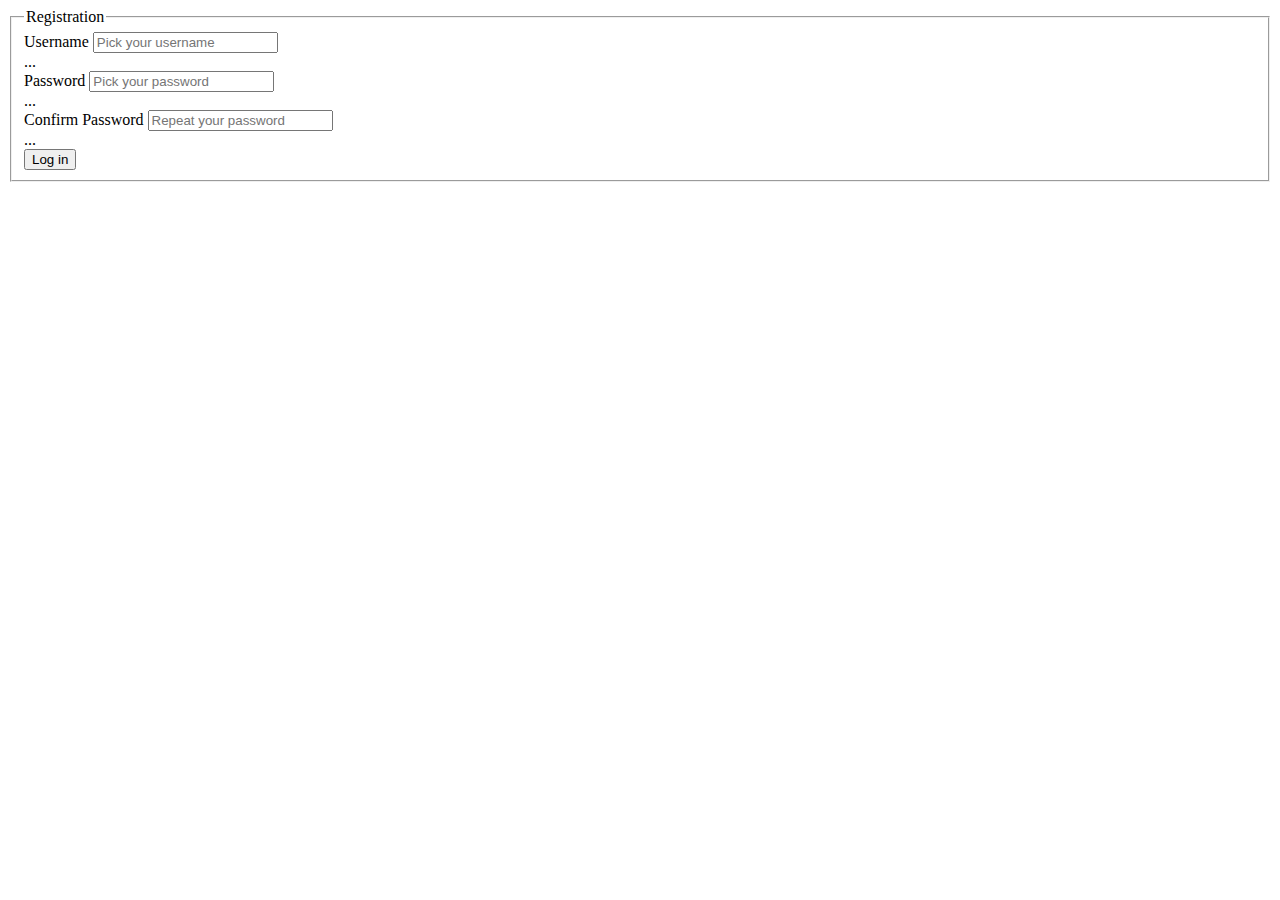
==== src/main/resources/templates/registration.html @ 5f1a9e59 "Added user recognition" ====
<!DOCTYPE html>
<html lang="en" xmlns:th="http://www.thymeleaf.org">

<head th:replace="partial/header :: header"/>
<body>
<nav th:replace="partial/nav :: navbar"/>

<div class="row">
    <div class="container">
        <div class="jumbotron">


            <form th:action="@{/registration}" th:object="${userForm}" method="post">
                <div class="container">
                    <fieldset>
                        <legend>Registration</legend>

                        <div class="form-control">
                            <label for="username">Username</label>
                            <input type="text" id="username" name="username" placeholder="Pick your username" class="form-control"
                                   th:field="*{username}"/>
                        </div>
                        <div class="alert alert-danger" th:errors="${userForm.username}">...</div>


                        <div class="form-control">
                            <label for="password">Password</label>
                            <input type="password" id="password" name="password" placeholder="Pick your password" class="form-control"
                                   th:field="*{password}"/>
                        </div>
                        <div class="alert alert-danger" th:errors="${userForm.password}">...</div>

                        <div class="form-control">
                            <label for="passwordConfirm">Confirm Password</label>
                            <input type="password" id="passwordConfirm" name="passwordConfirm" placeholder="Repeat your password" class="form-control"
                                   th:field="*{passwordConfirm}"/>
                        </div>
                        <div class="alert alert-danger" th:errors="${userForm.passwordConfirm}">...</div>


                        <div class="form-control">
                            <button type="submit" class="btn btn-lg btn-primary btn-block">Log in</button>
                        </div>
                    </fieldset>
                </div>
            </form>
        </div>
    </div>

</div>

<div th:replace="partial/footer :: scripts"/>


</body>
</html>
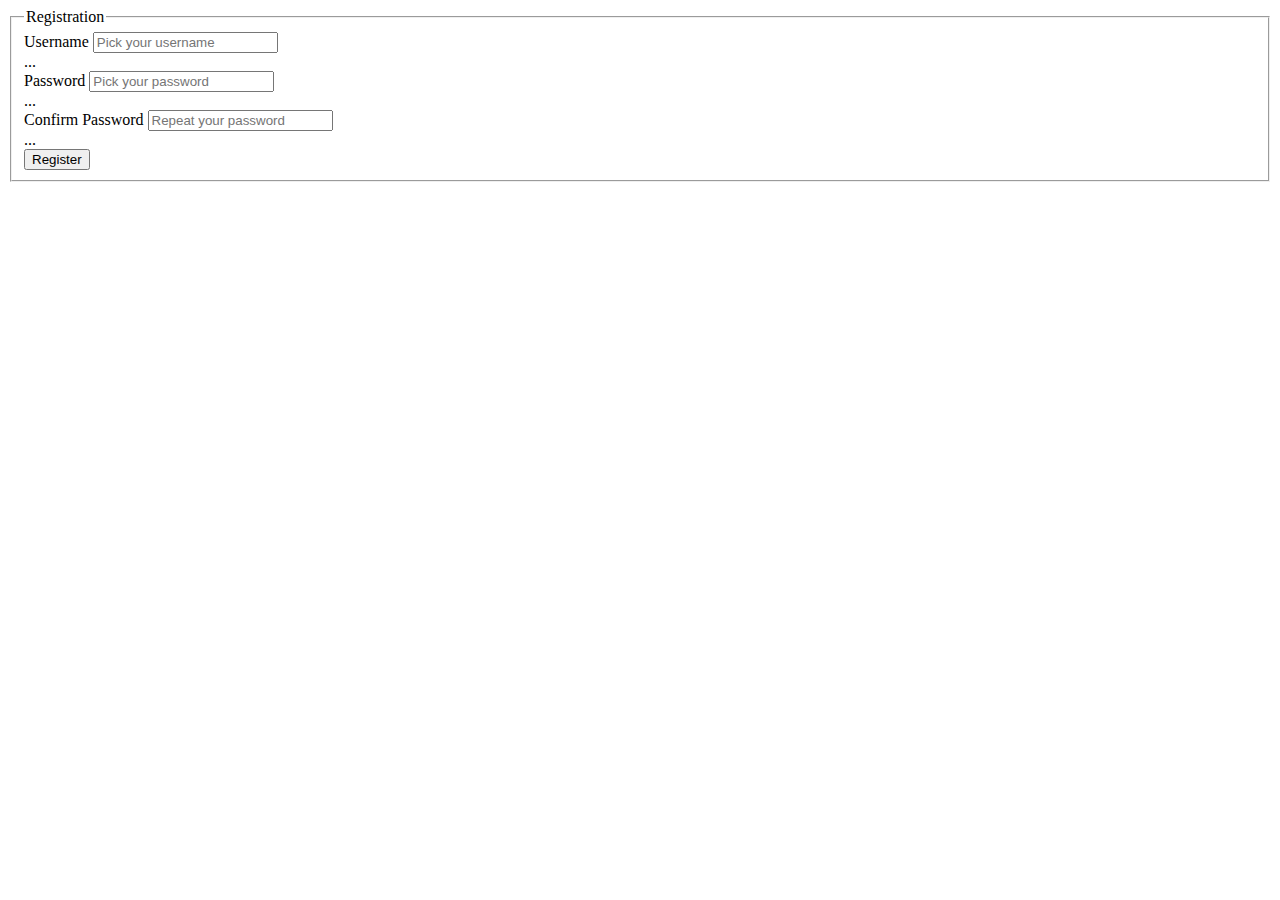
==== commit a1b81b59: "Added Entry adding feature" ====
--- a/src/main/resources/templates/registration.html
+++ b/src/main/resources/templates/registration.html
@@ -39,7 +39,7 @@
 
 
                         <div class="form-control">
-                            <button type="submit" class="btn btn-lg btn-primary btn-block">Log in</button>
+                            <button type="submit" class="btn btn-lg btn-primary btn-block">Register</button>
                         </div>
                     </fieldset>
                 </div>
